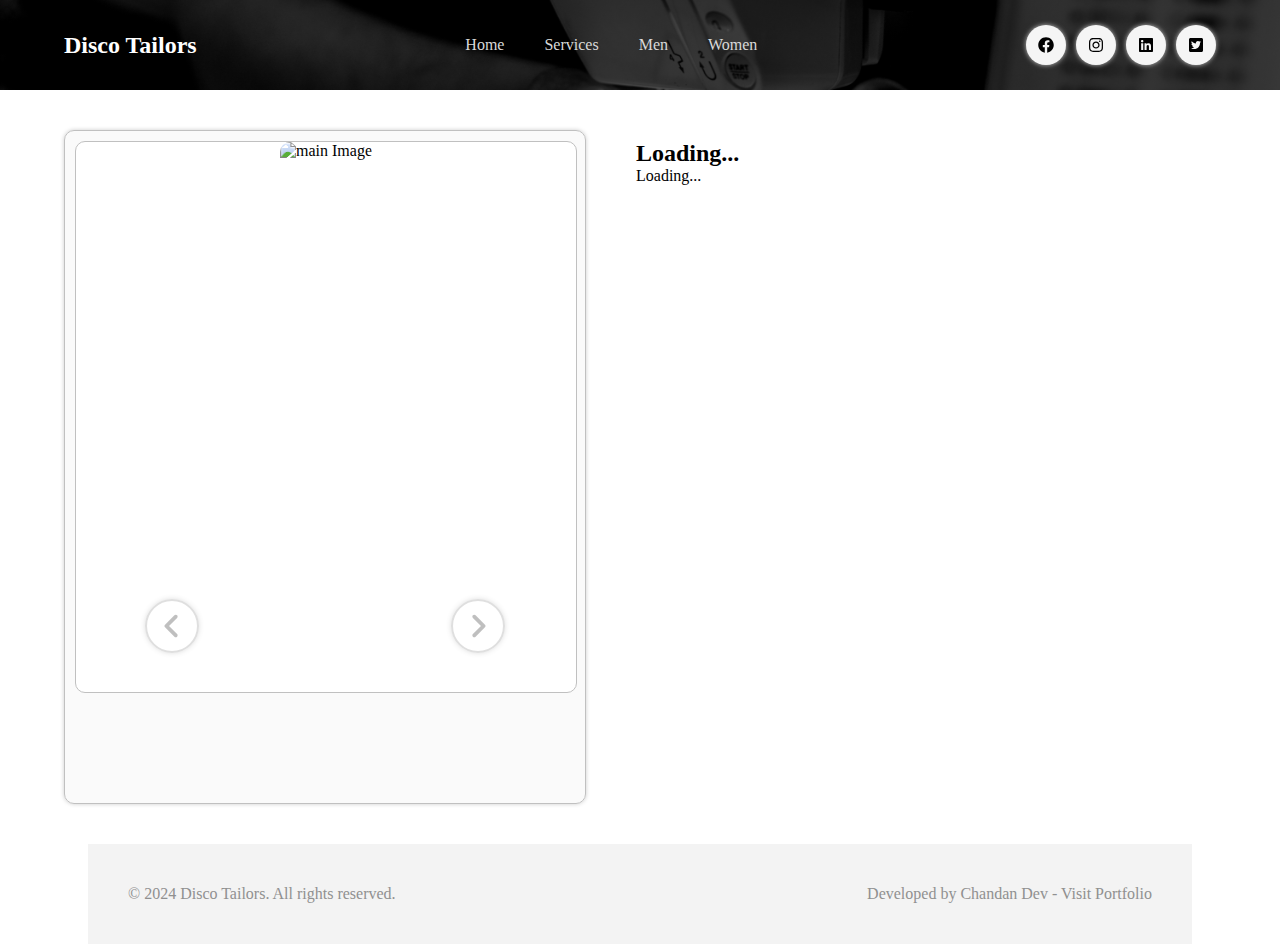
==== pages/details-page.html @ c91d7708 "Initial Commit" ====
<!DOCTYPE html>
<html lang="en">

<head>
    <meta charset="UTF-8">
    <meta name="viewport" content="width=device-width, initial-scale=1.0">
    <title>Details Page</title>
    <link rel="stylesheet" href="../style.css">
    <link rel="stylesheet" href="../media.css">
    <link rel="stylesheet" href="../utility.css">
    <!-- <link rel="stylesheet" href="https://cdn.jsdelivr.net/npm/swiper@11/swiper-bundle.min.css" /> -->
</head>

<body>
    <section class="hero_section">
        <header class="flex-between">

            <h2>
                <a href="../index.html">
                    Disco Tailors
                </a>
            </h2>
            <nav class="nav1">
                <ul class="flex-between">
                    <li><a href="../index.html">Home</a></li>
                    <li><a href="./services.html">Services</a></li>
                    <li><a href="./mens.html">Men</a></li>
                    <li><a href="./womens.html">Women</a></li>
                </ul>
            </nav>
            <div class="hamburger">
                <svg xmlns="http://www.w3.org/2000/svg" width="25" height="25" fill="currentColor" class="bi bi-list" viewBox="0 0 16 16">
                    <path fill-rule="evenodd" d="M2.5 12a.5.5 0 0 1 .5-.5h10a.5.5 0 0 1 0 1H3a.5.5 0 0 1-.5-.5zm0-4a.5.5 0 0 1 .5-.5h10a.5.5 0 0 1 0 1H3a.5.5 0 0 1-.5-.5zm0-4a.5.5 0 0 1 .5-.5h10a.5.5 0 0 1 0 1H3a.5.5 0 0 1-.5-.5z"/>
                  </svg>
            </div>
            <nav class="navbar">
                <div class="close-button flex-center">
                    <svg xmlns="http://www.w3.org/2000/svg" width="16" height="16" viewBox="0 0 384 512">
                        <path
                            d="M342.6 150.6c12.5-12.5 12.5-32.8 0-45.3s-32.8-12.5-45.3 0L192 210.7 86.6 105.4c-12.5-12.5-32.8-12.5-45.3 0s-12.5 32.8 0 45.3L146.7 256 41.4 361.4c-12.5 12.5-12.5 32.8 0 45.3s32.8 12.5 45.3 0L192 301.3 297.4 406.6c12.5 12.5 32.8 12.5 45.3 0s12.5-32.8 0-45.3L237.3 256 342.6 150.6z" />
                    </svg>
                </div>
                <ul class="flex-between">
                    <a href="../index.html"><li>Home</li></a>
                    <a href="./services.html"><li>Services</li></a>
                    <a href="./mens.html"><li>Men</li></a>
                    <a href="./womens.html"><li>Women</li></a>
                </ul>

                <div class="flex items-center social-icon-container">
                    <div class="social-iconBox flex-center">
                        <svg xmlns="http://www.w3.org/2000/svg" viewBox="0 0 512 512" width="16" height="16">
                            <path
                                d="M504 256C504 119 393 8 256 8S8 119 8 256c0 123.78 90.69 226.38 209.25 245V327.69h-63V256h63v-54.64c0-62.15 37-96.48 93.67-96.48 27.14 0 55.52 4.84 55.52 4.84v61h-31.28c-30.8 0-40.41 19.12-40.41 38.73V256h68.78l-11 71.69h-57.78V501C413.31 482.38 504 379.78 504 256z" />
                        </svg>
                    </div>
                    <div class="social-iconBox flex-center">
                        <svg xmlns="http://www.w3.org/2000/svg" viewBox="0 0 448 512" width="16" height="16">
                            <path
                                d="M224.1 141c-63.6 0-114.9 51.3-114.9 114.9s51.3 114.9 114.9 114.9S339 319.5 339 255.9 287.7 141 224.1 141zm0 189.6c-41.1 0-74.7-33.5-74.7-74.7s33.5-74.7 74.7-74.7 74.7 33.5 74.7 74.7-33.6 74.7-74.7 74.7zm146.4-194.3c0 14.9-12 26.8-26.8 26.8-14.9 0-26.8-12-26.8-26.8s12-26.8 26.8-26.8 26.8 12 26.8 26.8zm76.1 27.2c-1.7-35.9-9.9-67.7-36.2-93.9-26.2-26.2-58-34.4-93.9-36.2-37-2.1-147.9-2.1-184.9 0-35.8 1.7-67.6 9.9-93.9 36.1s-34.4 58-36.2 93.9c-2.1 37-2.1 147.9 0 184.9 1.7 35.9 9.9 67.7 36.2 93.9s58 34.4 93.9 36.2c37 2.1 147.9 2.1 184.9 0 35.9-1.7 67.7-9.9 93.9-36.2 26.2-26.2 34.4-58 36.2-93.9 2.1-37 2.1-147.8 0-184.8zM398.8 388c-7.8 19.6-22.9 34.7-42.6 42.6-29.5 11.7-99.5 9-132.1 9s-102.7 2.6-132.1-9c-19.6-7.8-34.7-22.9-42.6-42.6-11.7-29.5-9-99.5-9-132.1s-2.6-102.7 9-132.1c7.8-19.6 22.9-34.7 42.6-42.6 29.5-11.7 99.5-9 132.1-9s102.7-2.6 132.1 9c19.6 7.8 34.7 22.9 42.6 42.6 11.7 29.5 9 99.5 9 132.1s2.7 102.7-9 132.1z" />
                        </svg>
                    </div>
                    <div class="social-iconBox flex-center">
                        <svg xmlns="http://www.w3.org/2000/svg" viewBox="0 0 448 512" width="16" height="16">
                            <path
                                d="M416 32H31.9C14.3 32 0 46.5 0 64.3v383.4C0 465.5 14.3 480 31.9 480H416c17.6 0 32-14.5 32-32.3V64.3c0-17.8-14.4-32.3-32-32.3zM135.4 416H69V202.2h66.5V416zm-33.2-243c-21.3 0-38.5-17.3-38.5-38.5S80.9 96 102.2 96c21.2 0 38.5 17.3 38.5 38.5 0 21.3-17.2 38.5-38.5 38.5zm282.1 243h-66.4V312c0-24.8-.5-56.7-34.5-56.7-34.6 0-39.9 27-39.9 54.9V416h-66.4V202.2h63.7v29.2h.9c8.9-16.8 30.6-34.5 62.9-34.5 67.2 0 79.7 44.3 79.7 101.9V416z" />
                        </svg>
                    </div>
                    <div class="social-iconBox flex-center">
                        <svg xmlns="http://www.w3.org/2000/svg" viewBox="0 0 448 512" width="16" height="16">
                            <path
                                d="M400 32H48C21.5 32 0 53.5 0 80v352c0 26.5 21.5 48 48 48h352c26.5 0 48-21.5 48-48V80c0-26.5-21.5-48-48-48zm-48.9 158.8c.2 2.8.2 5.7.2 8.5 0 86.7-66 186.6-186.6 186.6-37.2 0-71.7-10.8-100.7-29.4 5.3.6 10.4.8 15.8.8 30.7 0 58.9-10.4 81.4-28-28.8-.6-53-19.5-61.3-45.5 10.1 1.5 19.2 1.5 29.6-1.2-30-6.1-52.5-32.5-52.5-64.4v-.8c8.7 4.9 18.9 7.9 29.6 8.3a65.447 65.447 0 0 1-29.2-54.6c0-12.2 3.2-23.4 8.9-33.1 32.3 39.8 80.8 65.8 135.2 68.6-9.3-44.5 24-80.6 64-80.6 18.9 0 35.9 7.9 47.9 20.7 14.8-2.8 29-8.3 41.6-15.8-4.9 15.2-15.2 28-28.8 36.1 13.2-1.4 26-5.1 37.8-10.2-8.9 13.1-20.1 24.7-32.9 34z" />
                        </svg>
                    </div>
                </div>
            </nav>

            <div class="flex items-center social-icon-container">
                <div class="social-iconBox flex-center">
                    <svg xmlns="http://www.w3.org/2000/svg" viewBox="0 0 512 512" width="16" height="16">
                        <path
                            d="M504 256C504 119 393 8 256 8S8 119 8 256c0 123.78 90.69 226.38 209.25 245V327.69h-63V256h63v-54.64c0-62.15 37-96.48 93.67-96.48 27.14 0 55.52 4.84 55.52 4.84v61h-31.28c-30.8 0-40.41 19.12-40.41 38.73V256h68.78l-11 71.69h-57.78V501C413.31 482.38 504 379.78 504 256z" />
                    </svg>
                </div>
                <div class="social-iconBox flex-center">
                    <svg xmlns="http://www.w3.org/2000/svg" viewBox="0 0 448 512" width="16" height="16">
                        <path
                            d="M224.1 141c-63.6 0-114.9 51.3-114.9 114.9s51.3 114.9 114.9 114.9S339 319.5 339 255.9 287.7 141 224.1 141zm0 189.6c-41.1 0-74.7-33.5-74.7-74.7s33.5-74.7 74.7-74.7 74.7 33.5 74.7 74.7-33.6 74.7-74.7 74.7zm146.4-194.3c0 14.9-12 26.8-26.8 26.8-14.9 0-26.8-12-26.8-26.8s12-26.8 26.8-26.8 26.8 12 26.8 26.8zm76.1 27.2c-1.7-35.9-9.9-67.7-36.2-93.9-26.2-26.2-58-34.4-93.9-36.2-37-2.1-147.9-2.1-184.9 0-35.8 1.7-67.6 9.9-93.9 36.1s-34.4 58-36.2 93.9c-2.1 37-2.1 147.9 0 184.9 1.7 35.9 9.9 67.7 36.2 93.9s58 34.4 93.9 36.2c37 2.1 147.9 2.1 184.9 0 35.9-1.7 67.7-9.9 93.9-36.2 26.2-26.2 34.4-58 36.2-93.9 2.1-37 2.1-147.8 0-184.8zM398.8 388c-7.8 19.6-22.9 34.7-42.6 42.6-29.5 11.7-99.5 9-132.1 9s-102.7 2.6-132.1-9c-19.6-7.8-34.7-22.9-42.6-42.6-11.7-29.5-9-99.5-9-132.1s-2.6-102.7 9-132.1c7.8-19.6 22.9-34.7 42.6-42.6 29.5-11.7 99.5-9 132.1-9s102.7-2.6 132.1 9c19.6 7.8 34.7 22.9 42.6 42.6 11.7 29.5 9 99.5 9 132.1s2.7 102.7-9 132.1z" />
                    </svg>
                </div>
                <div class="social-iconBox flex-center">
                    <svg xmlns="http://www.w3.org/2000/svg" viewBox="0 0 448 512" width="16" height="16">
                        <path
                            d="M416 32H31.9C14.3 32 0 46.5 0 64.3v383.4C0 465.5 14.3 480 31.9 480H416c17.6 0 32-14.5 32-32.3V64.3c0-17.8-14.4-32.3-32-32.3zM135.4 416H69V202.2h66.5V416zm-33.2-243c-21.3 0-38.5-17.3-38.5-38.5S80.9 96 102.2 96c21.2 0 38.5 17.3 38.5 38.5 0 21.3-17.2 38.5-38.5 38.5zm282.1 243h-66.4V312c0-24.8-.5-56.7-34.5-56.7-34.6 0-39.9 27-39.9 54.9V416h-66.4V202.2h63.7v29.2h.9c8.9-16.8 30.6-34.5 62.9-34.5 67.2 0 79.7 44.3 79.7 101.9V416z" />
                    </svg>
                </div>
                <div class="social-iconBox flex-center">
                    <svg xmlns="http://www.w3.org/2000/svg" viewBox="0 0 448 512" width="16" height="16">
                        <path
                            d="M400 32H48C21.5 32 0 53.5 0 80v352c0 26.5 21.5 48 48 48h352c26.5 0 48-21.5 48-48V80c0-26.5-21.5-48-48-48zm-48.9 158.8c.2 2.8.2 5.7.2 8.5 0 86.7-66 186.6-186.6 186.6-37.2 0-71.7-10.8-100.7-29.4 5.3.6 10.4.8 15.8.8 30.7 0 58.9-10.4 81.4-28-28.8-.6-53-19.5-61.3-45.5 10.1 1.5 19.2 1.5 29.6-1.2-30-6.1-52.5-32.5-52.5-64.4v-.8c8.7 4.9 18.9 7.9 29.6 8.3a65.447 65.447 0 0 1-29.2-54.6c0-12.2 3.2-23.4 8.9-33.1 32.3 39.8 80.8 65.8 135.2 68.6-9.3-44.5 24-80.6 64-80.6 18.9 0 35.9 7.9 47.9 20.7 14.8-2.8 29-8.3 41.6-15.8-4.9 15.2-15.2 28-28.8 36.1 13.2-1.4 26-5.1 37.8-10.2-8.9 13.1-20.1 24.7-32.9 34z" />
                    </svg>
                </div>
            </div>
        </header>
        <!-- <div class="hero_section_area text-center">
            <h5>Always Choose Best</h5>
            <h1>Explore our Services<br> - Disco Tailors</h1>
            <p>Welcome your on Disco Trailors website we are waiting
                <br> for your first order
            </p>
            <div class="button-box">
                <button class="btn">Explore For Men&apos;s</button>
                <button class="btn">Explore For Women's</button>
            </div>
        </div> -->
    </section>

    <main>
        <div class="details-container container mx-auto flex">
            <div class="featuredImagesBox slider">
                <div class="main-image-container">
                    <span class="navigation-button prev flex-center" id="prev">
                        <svg xmlns="http://www.w3.org/2000/svg" viewBox="0 0 256 512">
                            <path
                                d="M192 448c-8.188 0-16.38-3.125-22.62-9.375l-160-160c-12.5-12.5-12.5-32.75 0-45.25l160-160c12.5-12.5 32.75-12.5 45.25 0s12.5 32.75 0 45.25L77.25 256l137.4 137.4c12.5 12.5 12.5 32.75 0 45.25C208.4 444.9 200.2 448 192 448z" />
                        </svg>
                    </span>
                    <img src="" alt="main Image" class="mainImage" id="mainImage">
                    <span class="navigation-button next flex-center" id="next">
                        <svg xmlns="http://www.w3.org/2000/svg" viewBox="0 0 256 512">
                            <path
                                d="M64 448c-8.188 0-16.38-3.125-22.62-9.375c-12.5-12.5-12.5-32.75 0-45.25L178.8 256L41.38 118.6c-12.5-12.5-12.5-32.75 0-45.25s32.75-12.5 45.25 0l160 160c12.5 12.5 12.5 32.75 0 45.25l-160 160C80.38 444.9 72.19 448 64 448z" />
                        </svg>
                    </span>
                </div>
                <div class="thumbnail-container flex items-center" id="thumbnail-container">
                    <!-- <div class="thumbnail">
                        <img src="" alt="">
                    </div> -->

                </div>


            </div>
            <div class="contentBox">
                <h2 class="title">Loading...</h2>
                <p class="desc">Loading...</p>
            </div>
        </div>
    </main>
    <footer class="mx-auto flex-between">
        <p>&copy; 2024 Disco Tailors. All rights reserved.</p>
        <p>Developed by Chandan Dev - Visit Portfolio</p>
    </footer>

    <!-- <script src="https://cdn.jsdelivr.net/npm/swiper@11/swiper-bundle.min.js"></script> -->
    <script src="../js/conf.js"></script>
    <script src="../js/details.js"></script>
</body>

</html>
---- style.css ----
* {
  padding: 0;
  margin: 0;
  font-family: Poppins;
}

:root {
  --color-0: #fff;
  --color-1: #424242;
  --color-2: #8c8c8c;
  --color-3: #6b6b6b;
  --color-4: #222;
}

body {
  width: 100%;
}

/* Hero Section */

.hero_section {
  background: linear-gradient(rgba(0, 0, 0, 0.7), rgba(0, 0, 0, 0.7)),
    url("./images/banner.jpg");
  width: 100%;
  background-size: cover;
  background-repeat: no-repeat;
  background-position: center;
  position: relative;
}

.services_banner {
  background: linear-gradient(rgba(0, 0, 0, 0.7), rgba(0, 0, 0, 0.7)),
    url("./images/services-banner.jpg");
  background-size: cover;
  background-repeat: no-repeat;
  background-position: center;
}

.mens_banner {
  background: linear-gradient(rgba(0, 0, 0, 0.7), rgba(0, 0, 0, 0.7)),
    url("./images/mens-banner.jpg");
  background-size: cover;
  background-repeat: no-repeat;
  background-position: center;
}

.womens_banner {
  background: linear-gradient(rgba(0, 0, 0, 0.7), rgba(0, 0, 0, 0.7)),
    url("./images/womens-banner.jpg");
  background-size: cover;
  background-repeat: no-repeat;
  background-position: center;
}

/* .hero_section::before {
  content: "";
  position: absolute;
  top: 0;
  left: 0;
  width: 100%;
  height: 100%;
  background-color: rgba(0, 0, 0, 0.5); 
  z-index: 1;
} */
/* Dark overlay with 50% opacity */

/* Header start here */

header {
  width: 90%;
  height: 80px;
  margin: auto;
  color: white;
  padding: 5px;
}

header h2 a {
  text-decoration: none;
  color: white;
}

header nav ul li {
  list-style: none;
}

.hamburger {
  display: none;
  cursor: pointer;
}
.hamburger svg {
  opacity: 0.5;
  transition: opacity 0.3s ease;
}

.hamburger:hover svg {
  opacity: 1;
}

.navbar {
  width: 240px;
  height: 300px;
  border: 1px solid silver;
  background-color: white;
  box-shadow: 0 0 20px gray;
  position: absolute;
  right: 10px;
  top: 30px;
  border-radius: 10px;
  display: none;
  z-index: 10;
}

.navbar .close-button {
  width: 30px;
  height: 30px;
  border-radius: 50%;
  background-color: whitesmoke;
  box-shadow: 0 0 10px gray;
  position: absolute;
  right: -10px;
  top: -20px;
  cursor: pointer;
  transition: color 0.3s ease;
  overflow: hidden;
}

.navbar .close-button:hover {
  background-color: white;
}

.navbar ul {
  flex-direction: column;
  width: 100%;
}

.navbar ul li {
  padding: 15px 0;
  width: 100%;
  border-bottom: 1px solid silver;
}

.navbar ul a {
  color: var(--color-1);
  width: 230px;
  text-decoration: none;
  padding-left: 10px;
}
.navbar ul a:hover {
  color: var(--color-0);
  background: #235e95;
}

.navbar .social-icon-container {
  padding-left: 10px;
}
header nav ul li a {
  margin: 0px 20px;
  color: #d9d9d9;
  transition: all ease 0.3s;
  cursor: pointer;
  text-decoration: none;
}

header nav ul li a:hover {
  color: white;
}

.active-nav {
  color: white;
}
/* Header end here */

.hero_section_area {
  width: 90%;
  margin: auto;
  /* height: 450px; */
  /* background-color: crimson; */
  color: white;
  padding: 50px 0px 120px 0;
}

.hero_section_area h5 {
  font-weight: 600;
}

.hero_section_area h1 {
  font-weight: 800;
  font-size: 52px;
  padding: 20px 0 20px 0px;
  line-height: 56px;
}
.hero_section_area p {
  padding: 0px 0 15px 0;
}

/* Hero Section { End } */

/* Main start here */
main {
  padding: 20px 0;
}
.intro_section {
  flex-wrap: wrap;
  gap: 100px;
  padding: 20px 0;
}

.intro-image_section {
  position: relative;
  width: 420px;
  height: 430px;
}
.contact-image_section {
  width: auto !important;
  height: auto !important;
}
.intro-image_section .large-image {
  width: 323px;
  height: 320px;
  border-radius: 10px;
  border: 1px solid silver;
  position: absolute;
  right: 0;
  top: 0;
  overflow: hidden;
}
.intro-image_section .large-image img {
  width: 100%;
  height: 100%;
  object-fit: cover;
}
.intro-image_section .founder-section {
  width: 400px;
  height: 400px;
  flex-direction: column;
  justify-content: start;
  padding-top: 20px;
  align-items: center;
}

.intro-image_section .founder-section img {
  width: 200px;
  height: 200px;
  border-radius: 50%;
  border: 10px solid gainsboro;
  overflow: hidden;
}
.intro-image_section .founder-section h2 {
  padding-top: 20px;
  color: var(--color-1);
}
.intro-image_section .founder-section p {
  font-size: 14px;
  font-weight: 600;
  padding-top: 10px;
  color: var(--color-2);
}

.intro-image_section .small-image {
  width: 200px;
  height: 200px;
  border-radius: 10px;
  border: 1px solid silver;
  position: absolute;
  right: 210px;
  top: 210px;
  overflow: hidden;
}

.intro-image_section .small-image img {
  width: 100%;
  height: 100%;
}

.intro-content_section {
  width: 450px;
  height: 400px;
}

.intro-content_section h2 {
  padding: 10px 0;
  color: var(--color-1);
}
.intro-content_section p {
  font-size: 15px;
  color: var(--color-3);
}
.intro-content_section button {
  margin-top: 10px;
}

/* Rounded Section */
.rounded-section {
  width: 100%;
  height: 555px;
  /* background: url("./images/work-banner.jpg"); */
  background: linear-gradient(rgba(0, 0, 0, 0.3), rgba(0, 0, 0, 0.3)),
    url("./images/work-banner.jpg");
  background-repeat: no-repeat;
  background-size: cover;
  border-radius: 30px;
}

/* Models section start */
.models-section{
  padding: 40px 10px;
  margin: 50px auto !important;
  gap: 20px;
  flex-wrap: wrap;
}
.model-box{
  width: 250px;
  height: 300px;
  border-radius: 10px;
  border: 1px solid silver;
  overflow: hidden;
  background-color: crimson;
}
.model-box img{
  width: 100%;
  height: 100%;
  object-fit: cover;
}
/* Models section end */



/* Services section start */
.services_section {
  margin-top: 70px !important;
  margin-bottom: 50px !important;
  width: 90%;
  height: auto;
  padding: 20px 10px;
}

.services_section h2 {
  padding: 20px 0 70px 0;
  font-size: 32px;
  color: #585858;
}

.services_section .services_container {
  gap: 20px;
  flex-wrap: wrap;
  padding-bottom: 20px;
}

.service-box {
  width: 245px;
  background-color: #f3f3f37a;
  box-shadow: 0 0 4px rgb(204, 204, 204);
  border-radius: 5px;
  transition: all ease 0.3s;
}
.service-box:hover {
  transform: translateY(-5px);
}

.service-box .service-box-image {
  width: 220px;
  margin-top: 10px;
  margin-bottom: 10px;
  height: 210px;
  border: 1px solid silver;
  border-radius: 5px;
}
.service-box .service-box-image img {
  width: 100%;
  height: 100%;
  object-fit: cover;
}

.service-box-content {
  padding-bottom: 30px;
}
.service-box-content a {
  text-decoration: none;
}

.service-box-content h2 {
  padding: 0 16px !important;
  padding-left: 18px !important;
  color: #8c8c8c;
  font-size: 16px;
}
.service-box-content p {
  padding: 0 16px !important;
  padding-left: 18px !important;
  color: #8c8c8c;
  font-size: 15px;
}

.category-line {
  padding: 20px 0;
  color: #555;
  width: 90%;
  margin: auto;
  margin-top: 20px;
  margin-bottom: 20px;
}
.box-2 {
  width: 30px;
  height: 30px;
  border: 5px solid gainsboro;
  border-radius: 50%;
}

/* Services section end */

/* About Section start */

/* About Section end */

/* Contact Section start */
.contact_section {
  height: auto;
  /* background-color: cadetblue; */
  margin-top: 50px !important;
  gap: 40px;
  flex-wrap: wrap;
}

.map-box {
  width: 100%;
  height: 450px;
  border: 1px solid silver;
}
.contact-details {
  width: 100%;
  padding: 5px;
  height: 390px;
}
.contact-details h1 {
  padding: 10px 0;
  font-size: 40px;
  color: var(--color-1);
}

.contact-details p {
  padding: 5px 0;
}

.social-icon-container {
  gap: 10px;
  padding: 10px 0;
}

.social-iconBox {
  width: 40px;
  height: 40px;
  border-radius: 50%;
  background: whitesmoke;
  cursor: pointer;
  box-shadow: 0 0 5px silver;
  transition: all ease 0.3s;
}

.social-iconBox:hover {
  background-color: #235e95;
}

.social-iconBox:hover svg {
  fill: white;
}

/* Contact Section end */

/* Main end here */

/* Footer start  */

footer {
  width: 80%;
  height: 100px;
  background: #f3f3f3;
  padding: 0px 40px;
  flex-wrap: wrap;
}
footer p {
  font-weight: 500;
  color: #909090;
}
/* Footer  end*/

/* Details Page */
.details-container {
  height: auto;
  padding: 20px;
  flex-wrap: wrap;
}

.slider {
  width: 500px;
  padding: 10px;
  height: auto;
  background-color: #f5f5f57a;
  box-shadow: 0 0 4px #cccccc;
  border: 1px solid silver;
  border-radius: 10px;
  position: relative;
}

.slider .mainImage {
  height: 100%;
  margin: 0px auto;

  border-radius: 10px;
  overflow: hidden;
}

.navigation-button {
  width: 50px;
  height: 50px;
  border-radius: 50%;
  display: block;
  border: 2px solid silver;
  box-shadow: 0 0 5px silver;
  position: absolute;
  cursor: pointer;
  opacity: 0.5;
  transition: opacity 0.3s ease;
  bottom: 150px;
}

.navigation-button:hover {
  opacity: 1;
}
.navigation-button svg {
  width: 30px;
  height: 30px;
  fill: gray;
}

.navigation-button.prev {
  left: 80px;
}
.navigation-button.next {
  right: 80px;
}

.display-images {
  width: 480px;
  height: 450px;
  margin: 0px auto;
  border: 1px solid silver;
  border-radius: 10px;
}
.display-images img {
  width: 100%;
  height: 100%;
  object-fit: cover;
}

.slider .main-image-container {
  width: 100%;
  height: 550px;
  position: static;
  background-color: white;
  display: flex;
  justify-content: center;
  align-items: center;
  border-radius: 10px;
  border: 1px solid silver;
}
.slider .thumbnail-container {
  width: 100%;
  height: 100px;
  gap: 10px;
  overflow: auto;
}

.slider .thumbnail-container .thumbnail {
  width: 70px;
  height: 70px;
  border: 2px solid transparent;
  cursor: pointer;
  border-radius: 5px;
  overflow: hidden;
  transition: border 0.3s ease;
}
.slider .thumbnail-container .thumbnail.active {
  border: 2px solid #4d4d4d;
}

.slider .thumbnail-container .thumbnail:hover {
  border: 2px solid #4d4d4d;
}
.slider .thumbnail-container .thumbnail img {
  width: 100%;
  height: 100%;
  object-fit: cover;
}
.contentBox {
  padding: 10px 10px 10px 50px;
}
---- media.css ----
@media (max-width: 1095px) {
  .intro-content_section {
    text-align: center;
    width: 600px;
    height: auto;
    padding-bottom: 50px;
  }
  .intro-image_section .founder-section {
    height: auto;
  }
  .intro_section {
    gap: 50px;
  }
}

/* Details page css */
@media (max-width: 1030px) {
  .slider {
    width: 450px;
  }
}
@media (max-width: 965px) {
  .slider {
    width: 430px;
  }
  .slider .main-image-container {
    height: 500px;
  }

  .contentBox {
    padding: 10px 10px 10px 20px;
  }
  .rounded-section {
    height: 500px;
  }
}

@media (max-width: 913px) {
  .slider {
    width: 500px;
  }
  .slider .main-image-container {
    height: 550px;
  }
}

@media (max-width: 860px) {
  .nav1 {
    display: none;
  }
  .hamburger {
    display: block;
  }
  header .social-icon-container {
    display: none;
  }
  .navbar {
    /* display: block; */
  }
  .navbar .social-icon-container {
    display: flex;
  }
  .map-box {
    height: 400px;
  }
  .rounded-section {
    height: 480px;
    background-position: bottom;
  }
}

@media (max-width: 700px) {
  .map-box {
    height: 380px;
  }
  .intro-content_section {
    width: 100%;
  }
  footer {
    padding: 0px 20px;
    font-size: 14px;
  }
  .rounded-section {
    height: 450px;
  }
}
@media (max-width: 600px) {
  .map-box {
    height: 340px;
  }
  .hero_section_area {
    padding: 50px 0 90px 0;
  }
  .hero_section_area h1 {
    font-size: 40px;
    line-height: 48px;
  }
  .rounded-section {
    height: 400px;
  }
}
@media (max-width: 590px) {
  .service-box {
    width: 200px;
  }
  .service-box .service-box-image {
    width: 180px;
    height: 170px;
  }
  .service-box-content h2 {
    font-size: 14px;
  }
  .service-box-content p {
    font-size: 12px;
  }
  .slider {
    width: 400px;
  }
  .slider .main-image-container {
    height: 450px;
  }
  .slider .thumbnail-container .thumbnail {
    width: 55px;
    height: 55px;
  }
  .navigation-button {
    width: 40px;
    height: 40px;
  }
  .navigation-button.next {
    right: 80px;
  }
  .navigation-button.prev {
    left: 80px;
  }
}

@media (max-width: 500px) {
  .map-box {
    height: 300px;
  }
  .intro-image_section {
    width: 380px;
    height: 390px;
  }
  .intro-image_section .large-image {
    width: 283px;
    height: 280px;
  }
  .intro-image_section .small-image {
    width: 160px;
    height: 160px;
    right: 190px;
    top: 200px;
  }
  .hero_section_area h1 {
    font-size: 35px;
    padding: 10px 0 10px 0px;
    line-height: 44px;
  }
  .rounded-section {
    height: 370px;
  }
}
@media (max-width: 490px) {
  .service-box {
    width: 150px;
  }
  .service-box .service-box-image {
    width: 135px;
    height: 130px;
    margin-top: 5px;
  }
  .service-box-content {
    padding-bottom: 20px;
  }
  .service-box-content h2 {
    font-size: 14px;
    padding-left: 8px !important;
    padding-right: 8px !important;
    word-break: break-all;
  }
  .service-box-content p {
    font-size: 12px;
    padding-left: 8px !important;
    padding-right: 8px !important;
  }
  .slider {
    width: 330px;
  }
  .slider .main-image-container {
    height: 330px;
  }
  .slider .thumbnail-container .thumbnail {
    width: 50px;
    height: 50px;
  }
  .navigation-button.next {
    right: 20px;
  }
  .navigation-button.prev {
    left: 20px;
  }
  .details-container {
    padding: 5px;
  }
}

@media (max-width: 440px) {
  .hero_section_area h1 {
    font-size: 30px;
    line-height: 40px;
  }
  .hero_section_area {
    padding: 40px 0 60px 0;
  }

  .intro-image_section {
    width: 320px;
    height: 330px;
  }
  .intro-image_section .large-image {
    width: 233px;
    height: 232px;
  }
  .intro-image_section .small-image {
    width: 120px;
    height: 120px;
    right: 160px;
    top: 160px;
  }
  .container {
    width: 95%;
  }
  .intro-image_section .founder-section {
    width: auto;
  }
  .rounded-section {
    height: 340px;
  }
}

@media (max-width: 400px) {
  .slider {
    width: 280px;
  }
  .slider .main-image-container {
    height: 280px;
  }
  .navigation-button {
    width: 35px;
    height: 35px;
  }
  .navigation-button svg {
    width: 20px;
    height: 20px;
  }
  .slider .thumbnail-container .thumbnail {
    width: 35px;
    height: 35px;
  }
  .slider .thumbnail-container {
    height: 80px;
    gap: 5px;
  }
  .contentBox {
    padding: 10px 10px 10px 5px;
  }
  .rounded-section {
    height: 310px;
  }
}

@media (max-width: 360px) {
  .hero_section_area h1 {
    font-size: 26px;
    line-height: 36px;
  }
  .intro-image_section {
    width: 280px;
    height: 290px;
  }
  .intro-image_section .large-image {
    width: 203px;
    height: 202px;
  }
  .intro-image_section .small-image {
    right: 140px;
    top: 135px;
  }

  .service-box {
    width: 110px;
  }
  .service-box .service-box-image {
    width: 95px;
    height: 90px;
    margin-top: 5px;
  }
  .service-box-content {
    padding-bottom: 20px;
  }
  .service-box-content h2 {
    font-size: 13px;
  }
  .service-box-content p {
    font-size: 11px;
  }
  .details-container {
    width: 95%;
    display: flex;
    justify-content: center;
    align-items: center;
  }
  .contentBox {
    text-align: left !important;
    width: 100%;
  }
  .navigation-button.next {
    right: 20px;
  }
  .navigation-button.prev {
    left: 20px;
  }
  .slider {
    width: 250px;
  }
  .slider .main-image-container {
    height: 250px;
  }
  .rounded-section {
    height: 280px;
  }
}
/* Details page css */
---- utility.css ----
.flex {
  display: flex;
}
.items-center {
  align-items: center;
}
.flex-center {
  display: flex;
  align-items: center;
  justify-content: center;
}
.flex-center {
  display: flex;
  align-items: center;
  justify-content: center;
}
.flex-between {
  display: flex;
  align-items: center;
  justify-content: space-between;
}

.d-block{
  display: block;
}

.d-none{
  display: none;
}

.btn {
  padding: 10px 18px;
  font-weight: 600;
  background: linear-gradient(#46bed4, #1e4772);
  border-radius: 8px;
  border: none;
  cursor: pointer;
  color: white;
  transition: all ease 0.3s;
}

.btn:hover {
  box-shadow: 0px 5px 5px #1e4772;
  transform: translateY(-2px);
}

.mx-auto {
  margin: auto;
}

.text-center {
  text-align: center;
}

.button-box{
    margin: 20px;
}
.button-box button{
  margin: 4px 0; 
}

.container{
  width: 90%;
  margin: auto;
}
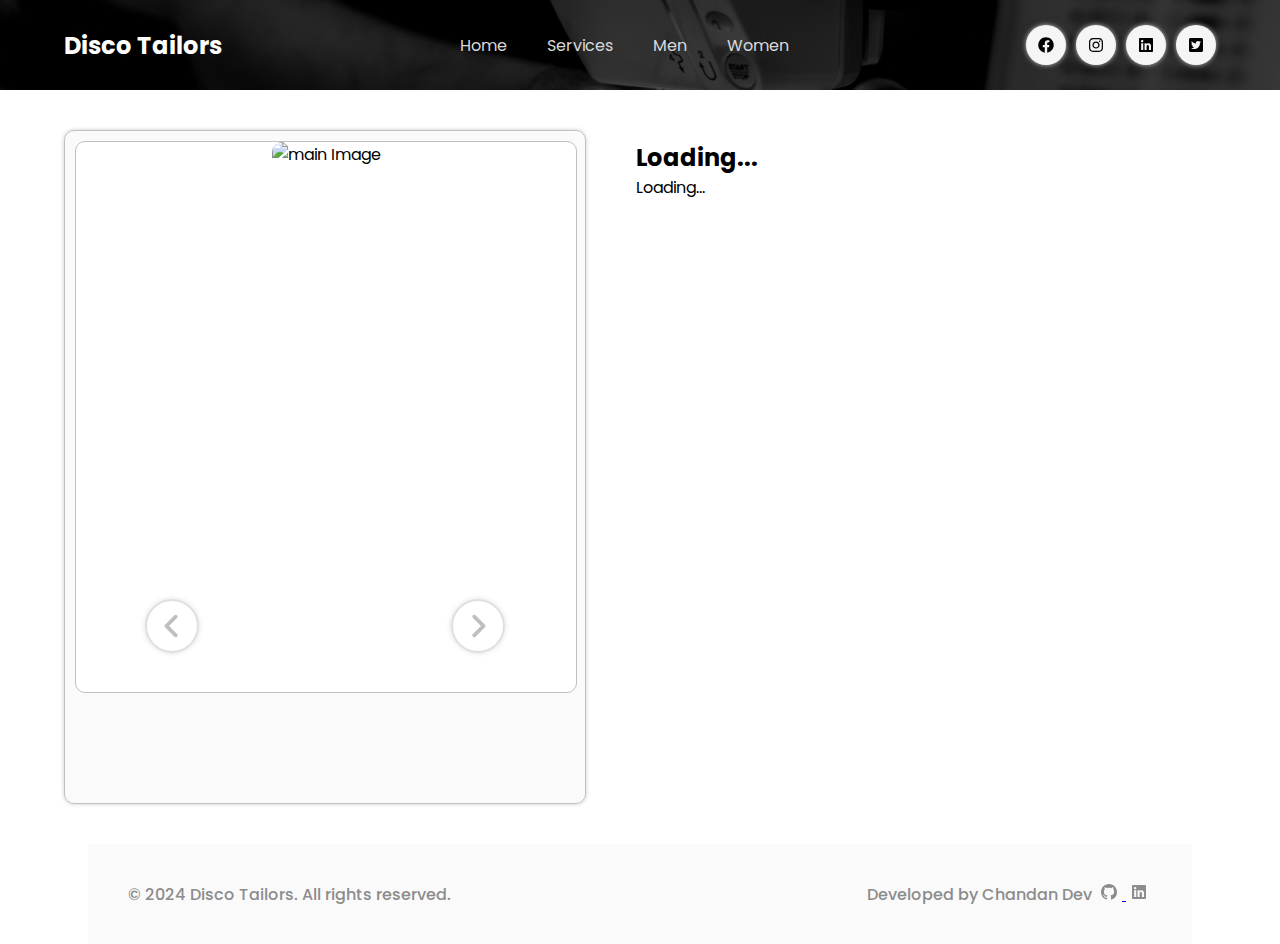
==== commit b61e8db0: "Title and Meta description added in some pages" ====
--- a/pages/details-page.html
+++ b/pages/details-page.html
@@ -29,9 +29,11 @@
                 </ul>
             </nav>
             <div class="hamburger">
-                <svg xmlns="http://www.w3.org/2000/svg" width="25" height="25" fill="currentColor" class="bi bi-list" viewBox="0 0 16 16">
-                    <path fill-rule="evenodd" d="M2.5 12a.5.5 0 0 1 .5-.5h10a.5.5 0 0 1 0 1H3a.5.5 0 0 1-.5-.5zm0-4a.5.5 0 0 1 .5-.5h10a.5.5 0 0 1 0 1H3a.5.5 0 0 1-.5-.5zm0-4a.5.5 0 0 1 .5-.5h10a.5.5 0 0 1 0 1H3a.5.5 0 0 1-.5-.5z"/>
-                  </svg>
+                <svg xmlns="http://www.w3.org/2000/svg" width="25" height="25" fill="currentColor" class="bi bi-list"
+                    viewBox="0 0 16 16">
+                    <path fill-rule="evenodd"
+                        d="M2.5 12a.5.5 0 0 1 .5-.5h10a.5.5 0 0 1 0 1H3a.5.5 0 0 1-.5-.5zm0-4a.5.5 0 0 1 .5-.5h10a.5.5 0 0 1 0 1H3a.5.5 0 0 1-.5-.5zm0-4a.5.5 0 0 1 .5-.5h10a.5.5 0 0 1 0 1H3a.5.5 0 0 1-.5-.5z" />
+                </svg>
             </div>
             <nav class="navbar">
                 <div class="close-button flex-center">
@@ -41,10 +43,18 @@
                     </svg>
                 </div>
                 <ul class="flex-between">
-                    <a href="../index.html"><li>Home</li></a>
-                    <a href="./services.html"><li>Services</li></a>
-                    <a href="./mens.html"><li>Men</li></a>
-                    <a href="./womens.html"><li>Women</li></a>
+                    <a href="../index.html">
+                        <li>Home</li>
+                    </a>
+                    <a href="./services.html">
+                        <li>Services</li>
+                    </a>
+                    <a href="./mens.html">
+                        <li>Men</li>
+                    </a>
+                    <a href="./womens.html">
+                        <li>Women</li>
+                    </a>
                 </ul>
 
                 <div class="flex items-center social-icon-container">
@@ -150,7 +160,23 @@
     </main>
     <footer class="mx-auto flex-between">
         <p>&copy; 2024 Disco Tailors. All rights reserved.</p>
-        <p>Developed by Chandan Dev - Visit Portfolio</p>
+        <p>Developed by Chandan Dev
+            <a href="https://github.com/Developer-Chandan-Dev">
+                <svg xmlns="http://www.w3.org/2000/svg" width="16" height="16" fill="currentColor" class="bi bi-github"
+                    viewBox="0 0 16 16">
+                    <path
+                        d="M8 0C3.58 0 0 3.58 0 8c0 3.54 2.29 6.53 5.47 7.59.4.07.55-.17.55-.38 0-.19-.01-.82-.01-1.49-2.01.37-2.53-.49-2.69-.94-.09-.23-.48-.94-.82-1.13-.28-.15-.68-.52-.01-.53.63-.01 1.08.58 1.23.82.72 1.21 1.87.87 2.33.66.07-.52.28-.87.51-1.07-1.78-.2-3.64-.89-3.64-3.95 0-.87.31-1.59.82-2.15-.08-.2-.36-1.02.08-2.12 0 0 .67-.21 2.2.82.64-.18 1.32-.27 2-.27.68 0 1.36.09 2 .27 1.53-1.04 2.2-.82 2.2-.82.44 1.1.16 1.92.08 2.12.51.56.82 1.27.82 2.15 0 3.07-1.87 3.75-3.65 3.95.29.25.54.73.54 1.48 0 1.07-.01 1.93-.01 2.2 0 .21.15.46.55.38A8.012 8.012 0 0 0 16 8c0-4.42-3.58-8-8-8z" />
+                </svg>
+            </a>
+            <a
+                href="https://www.linkedin.com/in/chandan-dev-52b447236?utm_source=share&utm_campaign=share_via&utm_content=profile&utm_medium=android_app">
+                <svg xmlns="http://www.w3.org/2000/svg" viewBox="0 0 448 512" width="16" height="16"
+                    fill="currentColor">
+                    <path
+                        d="M416 32H31.9C14.3 32 0 46.5 0 64.3v383.4C0 465.5 14.3 480 31.9 480H416c17.6 0 32-14.5 32-32.3V64.3c0-17.8-14.4-32.3-32-32.3zM135.4 416H69V202.2h66.5V416zm-33.2-243c-21.3 0-38.5-17.3-38.5-38.5S80.9 96 102.2 96c21.2 0 38.5 17.3 38.5 38.5 0 21.3-17.2 38.5-38.5 38.5zm282.1 243h-66.4V312c0-24.8-.5-56.7-34.5-56.7-34.6 0-39.9 27-39.9 54.9V416h-66.4V202.2h63.7v29.2h.9c8.9-16.8 30.6-34.5 62.9-34.5 67.2 0 79.7 44.3 79.7 101.9V416z" />
+                </svg>
+            </a>
+        </p>
     </footer>
 
     <!-- <script src="https://cdn.jsdelivr.net/npm/swiper@11/swiper-bundle.min.js"></script> -->
--- a/style.css
+++ b/style.css
@@ -1,7 +1,9 @@
+@import url("https://fonts.googleapis.com/css2?family=Poppins:wght@300;400;500;600;700&display=swap");
+
 * {
   padding: 0;
   margin: 0;
-  font-family: Poppins;
+  font-family: "Poppins", sans-serif;
 }
 
 :root {
@@ -187,7 +189,7 @@
   font-weight: 800;
   font-size: 52px;
   padding: 20px 0 20px 0px;
-  line-height: 56px;
+  line-height: 70px;
 }
 .hero_section_area p {
   padding: 0px 0 15px 0;
@@ -202,7 +204,8 @@
 .intro_section {
   flex-wrap: wrap;
   gap: 100px;
-  padding: 20px 0;
+  padding: 60px 0;
+  /* background-color: crimson; */
 }
 
 .intro-image_section {
@@ -285,6 +288,16 @@
   font-size: 15px;
   color: var(--color-3);
 }
+.intro-content_section ul {
+  margin-top: 10px;
+}
+.intro-content_section ul li {
+  list-style-type: circle;
+  margin-left: 20px;
+  font-size: 15px;
+  color: var(--color-3);
+  /* text-align: left; */
+}
 .intro-content_section button {
   margin-top: 10px;
 }
@@ -302,28 +315,53 @@
 }
 
 /* Models section start */
-.models-section{
+.models-section {
   padding: 40px 10px;
   margin: 50px auto !important;
   gap: 20px;
   flex-wrap: wrap;
 }
-.model-box{
+.model-box {
   width: 250px;
   height: 300px;
   border-radius: 10px;
   border: 1px solid silver;
   overflow: hidden;
-  background-color: crimson;
-}
-.model-box img{
+  position: relative;
+}
+.model-box .model-box-content {
+  content: "";
+  width: 100%;
+  height: 0;
+  position: absolute;
+  display: block;
+  color: var(--color-0);
+  background: linear-gradient(rgba(0, 0, 0, 0.6), #235e95);
+  bottom: 0;
+  left: 0;
+  overflow: hidden;
+  transition: height 0.5s;
+  display: flex;
+  justify-content: center;
+  align-items: center;
+  flex-direction: column;
+  text-align: center;
+}
+.model-box .model-box-content p {
+  padding: 10px 20px;
+  font-size: 14px;
+}
+
+.model-box:hover .model-box-content {
+  height: 300px;
+}
+
+.model-box img {
   width: 100%;
   height: 100%;
   object-fit: cover;
 }
 /* Models section end */
-
-
 
 /* Services section start */
 .services_section {
@@ -435,6 +473,9 @@
   padding: 10px 0;
   font-size: 40px;
   color: var(--color-1);
+}
+.contact-details h2 {
+  color: var(--color-2);
 }
 
 .contact-details p {
@@ -473,13 +514,18 @@
 footer {
   width: 80%;
   height: 100px;
-  background: #f3f3f3;
+  background: #fafafa;
   padding: 0px 40px;
   flex-wrap: wrap;
 }
 footer p {
   font-weight: 500;
-  color: #909090;
+  color: var(--color-2);
+}
+
+footer p svg {
+  margin: 0 5px;
+  fill: var(--color-2);
 }
 /* Footer  end*/
 
--- a/media.css
+++ b/media.css
@@ -83,6 +83,9 @@
   .rounded-section {
     height: 450px;
   }
+  .first-br {
+    display: none;
+  }
 }
 @media (max-width: 600px) {
   .map-box {
@@ -331,5 +334,8 @@
   .rounded-section {
     height: 280px;
   }
+  .second-br {
+    display: none;
+  }
 }
 /* Details page css */
